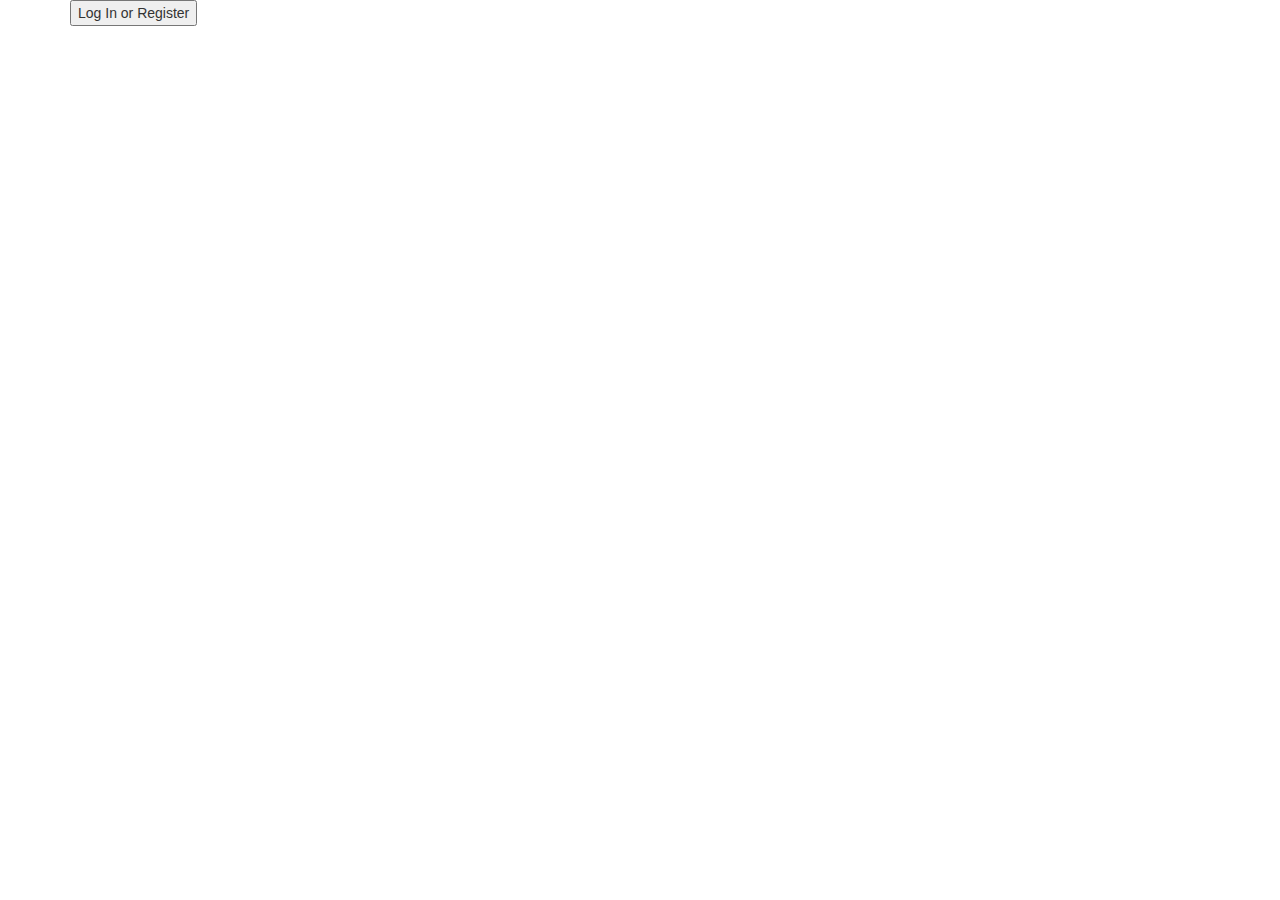
==== html/index.html @ db49842e "Update index.html" ====
<!DOCTYPE html>
<html lang="en">
<title>Popup Login and Register</title>
<script type="text/javascript" src="/js/jquery-1.11.0.min.js"></script>
<script type="text/javascript" src="/js/jquery.leanModal.min.js"></script>
<link rel="stylesheet" href="http://netdna.bootstrapcdn.com/font-awesome/4.0.3/css/font-awesome.min.css" />
<link type="text/css" rel="stylesheet" href="/css/style.css" />
<link rel="stylesheet" href="https://maxcdn.bootstrapcdn.com/bootstrap/3.2.0/css/bootstrap.min.css">
<link rel="stylesheet" href="https://maxcdn.bootstrapcdn.com/bootstrap/3.2.0/css/bootstrap-theme.min.css">
<script src="https://maxcdn.bootstrapcdn.com/bootstrap/3.2.0/js/bootstrap.min.js"></script>
<script type="text/javascript" src="/js/FacebookSDK.js"></script>
<script type="text/javascript" src="/js/FacebookLogin.js"></script>
<?php include 'SH/php/connect.php';?>


<body>
<div class="container">
	
	<button type="button">
		Log In or Register
	</button>

	<div id="modal" class="popupContainer" style="display:none;">
		<header class="popupHeader">
			<span class="header_title">Login</span>
			<span class="modal_close"><i class="fa fa-times"></i></span>
		</header>
		
		<section class="popupBody">
			<!-- Social Login -->
			<div class="social_login">
				<div class="">
					<a href='#' id="facebook_form" class="social_box fb"> 
						<span class="icon"><i class="fa fa-facebook"></i></span>
						<span class="icon_title">Connect with Facebook</span>	
					</a>

					<a href="http://www.google.com" class="social_box google">
						<span class="icon"><i class="fa fa-google-plus"></i></span>
						<span class="icon_title">Connect with Google</span>
					</a>
				</div>

				<div class="centeredText">
					<span>Or use your Email address</span>
				</div>

				<div class="action_btns">
					<div class="one_half"><a href="#" id="login_form" class="btn">Login</a></div>
					<div class="one_half last"><a href="#" id="register_form" class="btn">Sign up</a></div>
				</div>
			</div>

			<!-- Username & Password Login form -->
			<div class="user_login">
				<form>
					<label>Email / Username</label>
					<input type="text" />
					<br />

					<label>Password</label>
					<input type="password" />
					<br />

					<div class="checkbox">
						<input id="remember" type="checkbox" />
						<label for="remember">Remember me on this computer</label>
					</div>

					<div class="action_btns">
						<div class="one_half"><a href="#" class="btn back_btn"><i class="fa fa-angle-double-left"></i> Back</a></div>
						<div class="one_half last"><a href="#" class="btn btn_red">Login</a></div>
					</div>
				</form>

				<a href="#" class="forgot_password">Forgot password?</a>
			</div>

			<!-- Register Form -->
			<div class="user_register">
				<form>
					<label>Full Name</label>
					<input type="text" />
					<br />

					<label>Email Address</label>
					<input type="email" name="email_input" onclick='ajaxFunction()'/>
					<br />

					<label>Password</label>
					<input type="password" />
					<br />

					<div class="checkbox">
						<input id="send_updates" type="checkbox" />
						<label for="send_updates">Send me occasional email updates</label>
					</div>

					<div class="action_btns">
						<div class="one_half"><a href="#" class="btn back_btn"><i class="fa fa-angle-double-left"></i> Back</a></div>
						<div class="one_half last"><a href="#" class="btn btn_red">Register</a></div>
					</div>
				</form>
			</div>
		</section>
	</div>
</div>

<script type="text/javascript">
	$("#modal_trigger").leanModal({top : 200, overlay : 0.6, closeButton: ".modal_close" });

	$(function(){
		// Calling Login Form
		$("#login_form").click(function(){
			$(".social_login").hide();
			$(".user_login").show();
			return false;
		});

		// Calling Register Form
		$("#register_form").click(function(){
			$(".social_login").hide();
			$(".user_register").show();
			$(".header_title").text('Register');
			return false;
		});
		
		// Calling Facebook Form
		$("#facebook_form").click(function(){
			FB.login(function(response){
  				// Handle the response object, like in statusChangeCallback() in our demo
 				// code.
				});
		});

		// Going back to Social Forms
		$(".back_btn").click(function(){
			$(".user_login").hide();
			$(".user_register").hide();
			$(".social_login").show();
			$(".header_title").text('Login');
			return false;
		});

	})
</script>

</body>
</html>
---- css/style.css ----
@import url(http://fonts.googleapis.com/css?family=Source+Sans+Pro:400,700,700italic,400italic);

body {font-family: 'Source Sans Pro', sans-serif; font-size: 14px; color: #666;}

#lean_overlay {
    position: fixed;
    z-index:100;
    top: 0px;
    left: 0px;
    height:100%;
    width:100%;
    background: #000;
    display: none;
}

.popupContainer{
	position:fixed;
	width:330px;
	height: auto;
	left:45%;
	top:0px;
	background: #FFF;
}

 /* #modal_trigger {margin:100px auto; width:100px; display:block;} */

.btn {padding:10px 20px; background: #F4F4F2;} 
.btn_red {background: #ED6347; color: #FFF;}

.btn:hover {background: #E4E4E2;}
.btn_red:hover {background: #C12B05;}

a.btn {color:#666; text-align: center; text-decoration: none;}
a.btn_red {color: #FFF;} 

.one_half {width:50%; display: block; float:left;}
.one_half.last {width:45%; margin-left:5%;}

/* Popup Styles*/
.popupHeader {font-size:16px; text-transform: uppercase;}
.popupHeader {background:#F4F4F2; position:relative; padding:10px 20px; border-bottom:1px solid #DDD; font-weight:bold;}
.popupHeader .modal_close {position: absolute; right: 0; top:0; padding:10px 15px; background:#E4E4E2; cursor: pointer; color:#aaa; font-size:16px;}

.popupBody {padding:20px;}


/* Social Login Form */
.social_login {}
.social_login .social_box {display:block; clear:both; padding:10px; margin-bottom: 10px; background: #F4F4F2; overflow: hidden;}
.social_login .icon {display:block; width:10px; padding:5px 10px; margin-right: 10px; float:left; color:#FFF; font-size:16px; text-align: center;} 
.social_login .fb .icon {background:#3B5998;}
.social_login .google .icon {background:#DD4B39;}
.social_login .icon_title {display:block; padding:5px 0; float:left; font-weight: bold; font-size: 16px; color:#777;}
.social_login .social_box:hover {background: #E4E4E2;}

.centeredText {text-align: center; margin: 20px 0; clear: both; overflow: hidden; text-transform: uppercase;}

.action_btns {clear:both; overflow: hidden;}
.action_btns a {display: block;}

/* User Login Form */
.user_login {display: none;}
.user_login label {display: block; margin-bottom:5px;}
.user_login input[type="text"], .user_login input[type="email"], .user_login input[type="password"] {display: block; width:90%; padding: 10px; border:1px solid #DDD; color:#666;}
.user_login input[type="checkbox"] {float:left; margin-right:5px;}
.user_login input[type="checkbox"]+label {float:left;}

.user_login .checkbox {margin-bottom: 10px; clear: both; overflow: hidden;}
.forgot_password {display:block; margin: 20px 0 10px; clear: both; overflow: hidden; text-decoration: none; color:#ED6347;}

/* User Register Form */
.user_register {display: none;}
.user_register label {display: block; margin-bottom:5px;}
.user_register input[type="text"], .user_register input[type="email"], .user_register input[type="password"] {display: block; width:90%; padding: 10px; border:1px solid #DDD; color:#666;}
.user_register input[type="checkbox"] {float:left; margin-right:5px;}
.user_register input[type="checkbox"]+label {float:left;}

.user_register .checkbox {margin-bottom: 10px; clear: both; overflow: hidden;}
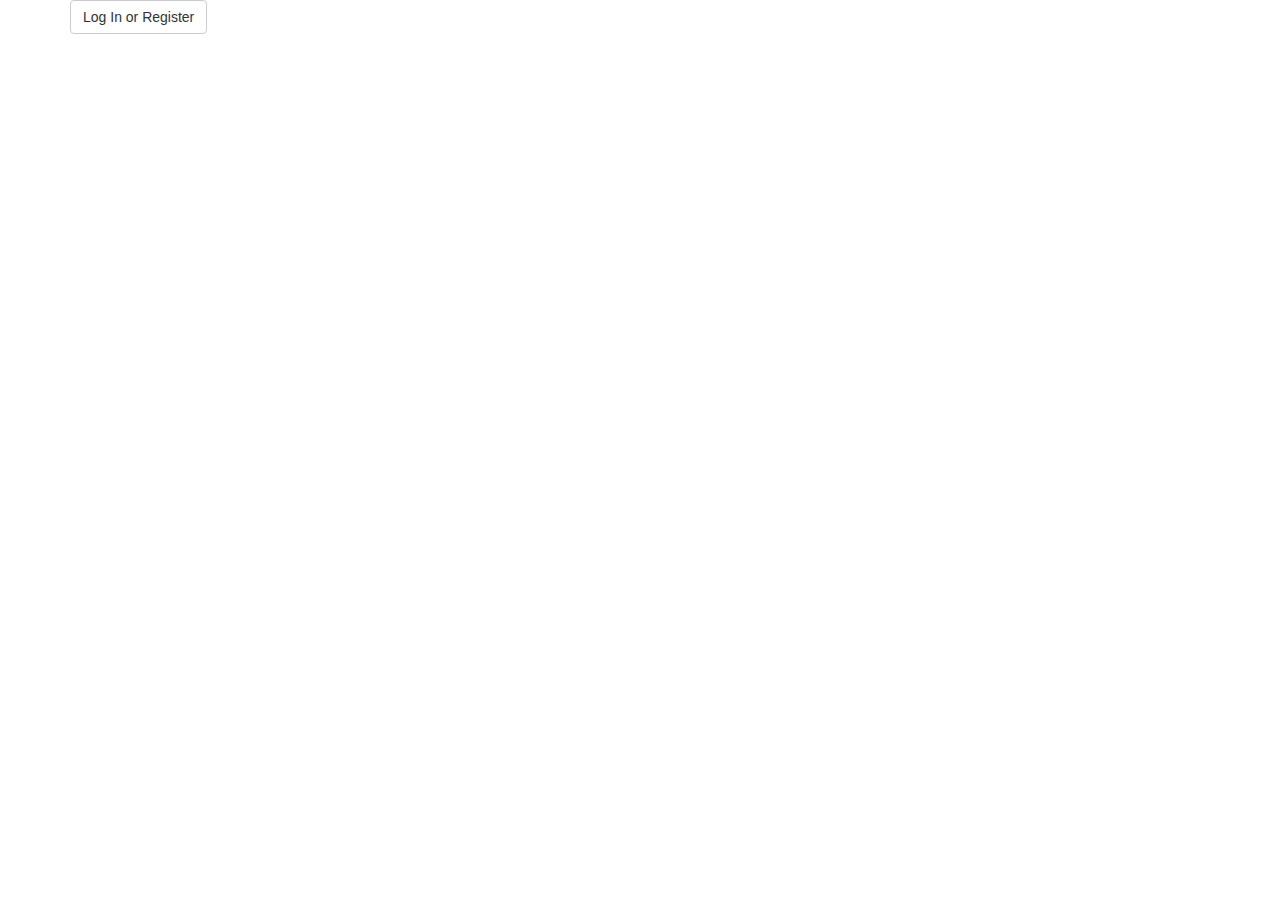
==== commit b61a5f4d: "Update index.html" ====
--- a/html/index.html
+++ b/html/index.html
@@ -16,7 +16,7 @@
 <body>
 <div class="container">
 	
-	<button type="button">
+	<button type="button" id = "modal_trigger" href='#modal' class="btn btn-default">
 		Log In or Register
 	</button>
 
